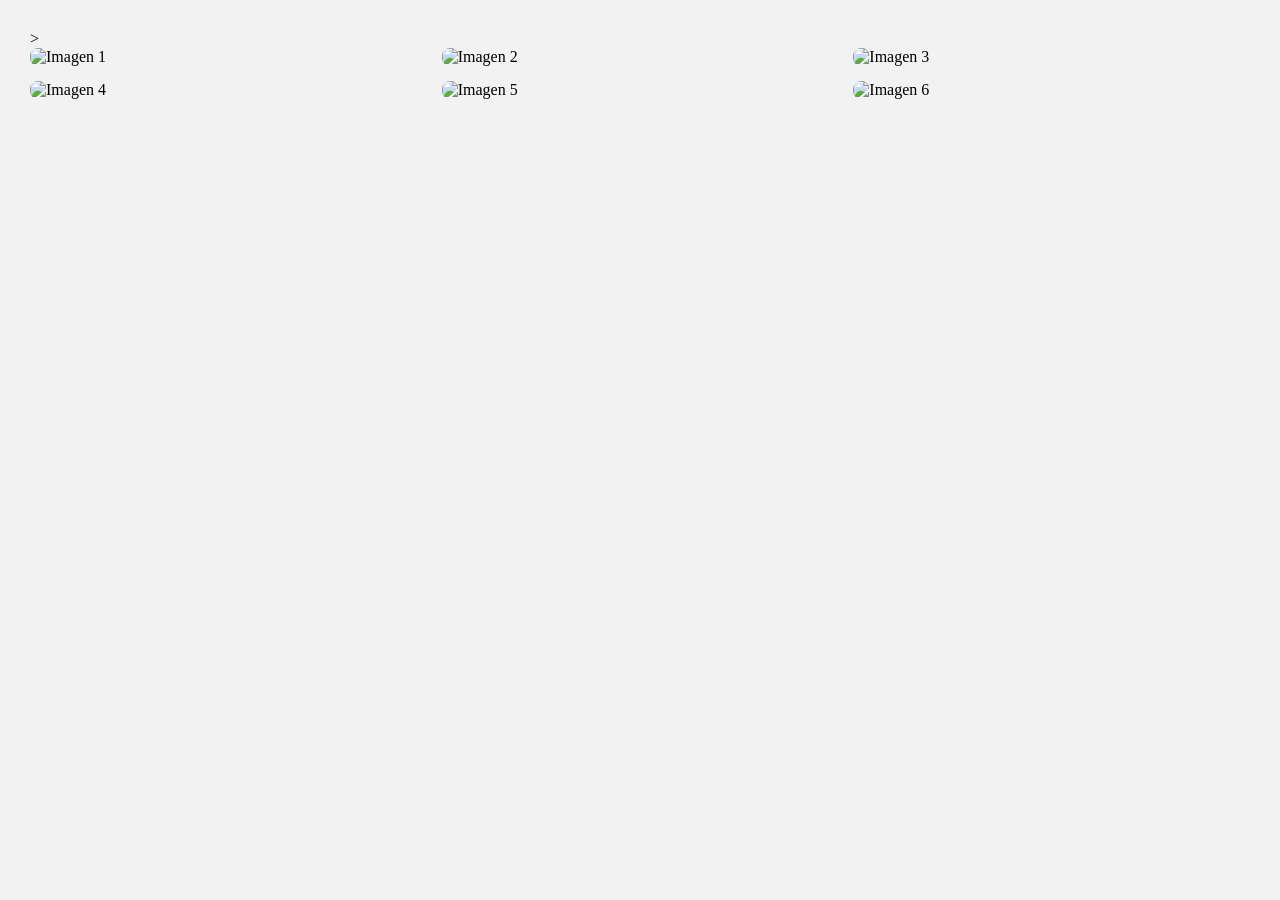
==== galeria.html @ 1255930d "feat: Creacioń del la galeria" ====
<!DOCTYPE html>
<html lang="es">
<head>
  <meta charset="UTF-5">
  <meta name="Galeria de imagenes" content="Imagenes en grid">
  <link rel="stylesheet" href="/style_galeria.css">
  <title>Galería Grid</title>
  >
</head>
<body>

  <div class="galeria">
    <div class="item"><img src="https://picsum.photos/300/200?1" alt="Imagen 1"></div>
    <div class="item"><img src="https://picsum.photos/300/200?2" alt="Imagen 2"></div>
    <div class="item"><img src="https://picsum.photos/300/200?3" alt="Imagen 3"></div>
    <div class="item"><img src="https://picsum.photos/300/200?4" alt="Imagen 4"></div>
    <div class="item"><img src="https://picsum.photos/300/200?5" alt="Imagen 5"></div>
    <div class="item"><img src="https://picsum.photos/300/200?6" alt="Imagen 6"></div>
  </div>

</body>
</html>
---- style_galeria.css ----
body {
  margin: 0;
  padding: 30px;
  background: #f2f2f2;
}

.galeria {
  display: grid;
  grid-template-columns: repeat(3, 1fr);
  gap: 15px;
}

.item {
  overflow: hidden;
  border-radius: 8px;
}

.item img {
  width: 100%;
  display: block;
  transition: transform 0.4s ease;
}

.item:hover {
  transform: scale(1.1);
}
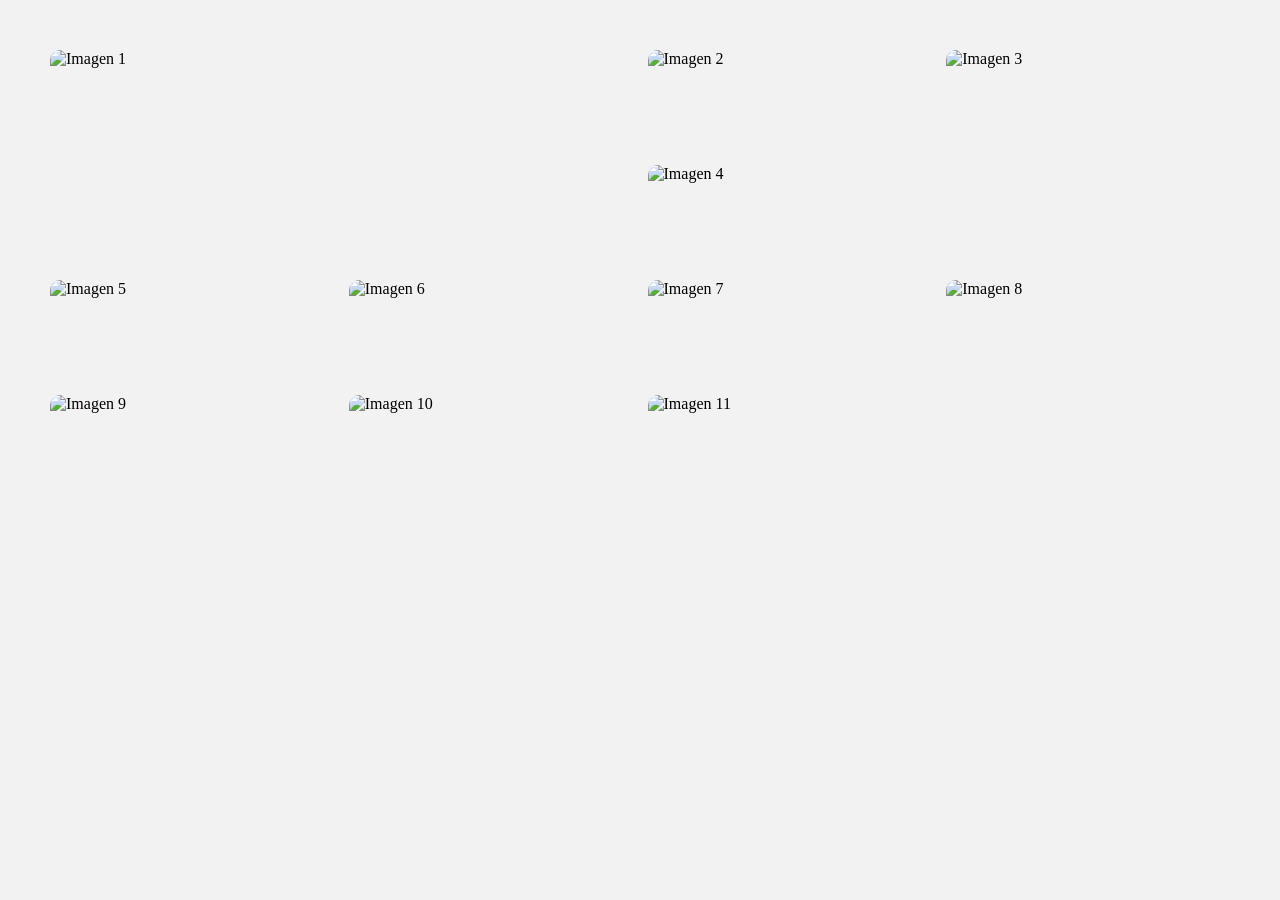
==== commit 9c01437d: "fix: arreglos en galeria y protafolio" ====
--- a/galeria.html
+++ b/galeria.html
@@ -5,17 +5,21 @@
   <meta name="Galeria de imagenes" content="Imagenes en grid">
   <link rel="stylesheet" href="/style_galeria.css">
   <title>Galería Grid</title>
-  >
 </head>
 <body>
 
   <div class="galeria">
-    <div class="item"><img src="https://picsum.photos/300/200?1" alt="Imagen 1"></div>
-    <div class="item"><img src="https://picsum.photos/300/200?2" alt="Imagen 2"></div>
-    <div class="item"><img src="https://picsum.photos/300/200?3" alt="Imagen 3"></div>
-    <div class="item"><img src="https://picsum.photos/300/200?4" alt="Imagen 4"></div>
-    <div class="item"><img src="https://picsum.photos/300/200?5" alt="Imagen 5"></div>
-    <div class="item"><img src="https://picsum.photos/300/200?6" alt="Imagen 6"></div>
+    <img class="item-1" src="https://picsum.photos/300/200?1" alt="Imagen 1">
+    <img class="item-2" src="https://picsum.photos/300/200?2" alt="Imagen 2">
+    <img class="item-3" src="https://picsum.photos/300/200?3" alt="Imagen 3">
+    <img class="item-4" src="https://picsum.photos/300/200?4" alt="Imagen 4">
+    <img class="item-5" src="https://picsum.photos/300/200?5" alt="Imagen 5">
+    <img class="item-6" src="https://picsum.photos/300/200?6" alt="Imagen 6">
+    <img class="item-7" src="https://picsum.photos/300/200?7" alt="Imagen 7">
+    <img class="item-8" src="https://picsum.photos/300/200?8" alt="Imagen 8">
+    <img class="item-9" src="https://picsum.photos/300/200?9" alt="Imagen 9">
+    <img class="item-10" src="https://picsum.photos/300/200?10" alt="Imagen 10">
+    <img class="item-11" src="https://picsum.photos/300/200?11" alt="Imagen 11">
   </div>
 
 </body>
--- a/style_galeria.css
+++ b/style_galeria.css
@@ -1,26 +1,40 @@
 body {
   margin: 0;
-  padding: 30px;
+  padding: 50px;
   background: #f2f2f2;
 }
 
 .galeria {
   display: grid;
-  grid-template-columns: repeat(3, 1fr);
+  grid-template-columns: repeat(4, 1fr);
+  grid-auto-rows: minmax(100px, auto);
   gap: 15px;
 }
 
-.item {
-  overflow: hidden;
-  border-radius: 8px;
+.galeria img{
+  border-radius: 10px;
+  width: 100%;
+  height: 100%;
 }
 
-.item img {
-  width: 100%;
-  display: block;
-  transition: transform 0.4s ease;
+.item-1 {
+  grid-column: span 2;
+  grid-row: span 2;
+}
+.item-3{
+  grid-column: span 1;
+  grid-row: span 2;  
 }
 
-.item:hover {
+.item-11{
+  grid-column: span 2;
+  grid-row: span 1;
+}
+
+.galeria img:hover {
   transform: scale(1.1);
-}+  border: 5px solid black;
+  transition: .5s ease-in-out;
+}
+
+
